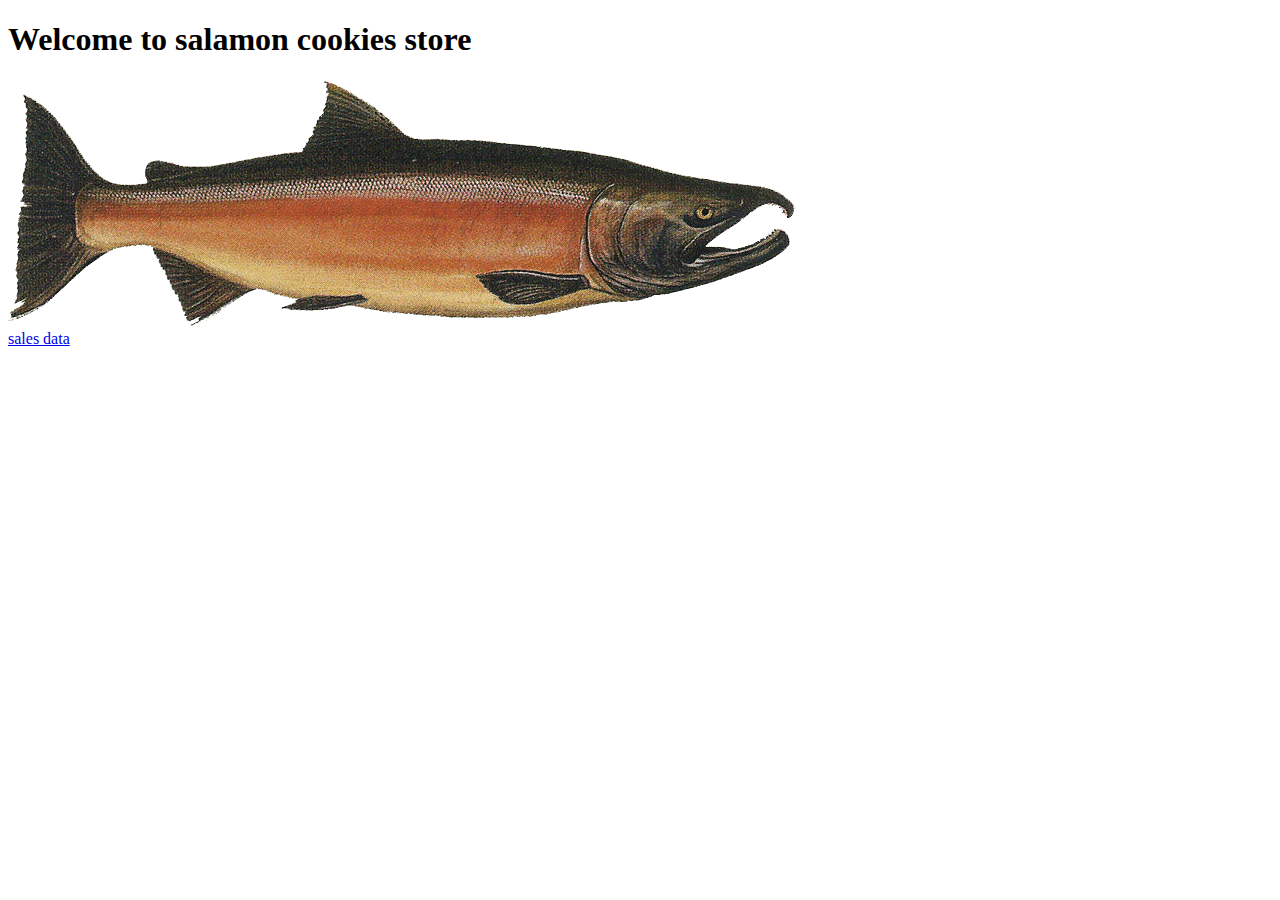
==== index.html @ 3164a007 "lab07" ====
<!DOCTYPE html>
<html lang="en">
<head>
   
    <title>cookie_store</title>
</head>
<body>
    <header>
        <h1>Welcome to salamon cookies store</h1>
    </header>


    <body>
        <img src='./img/salmon.png' alt='fish' >
    </body>


    <footer>
        <a href="sales.html">sales data</a>
    </footer>
</body>
</html>
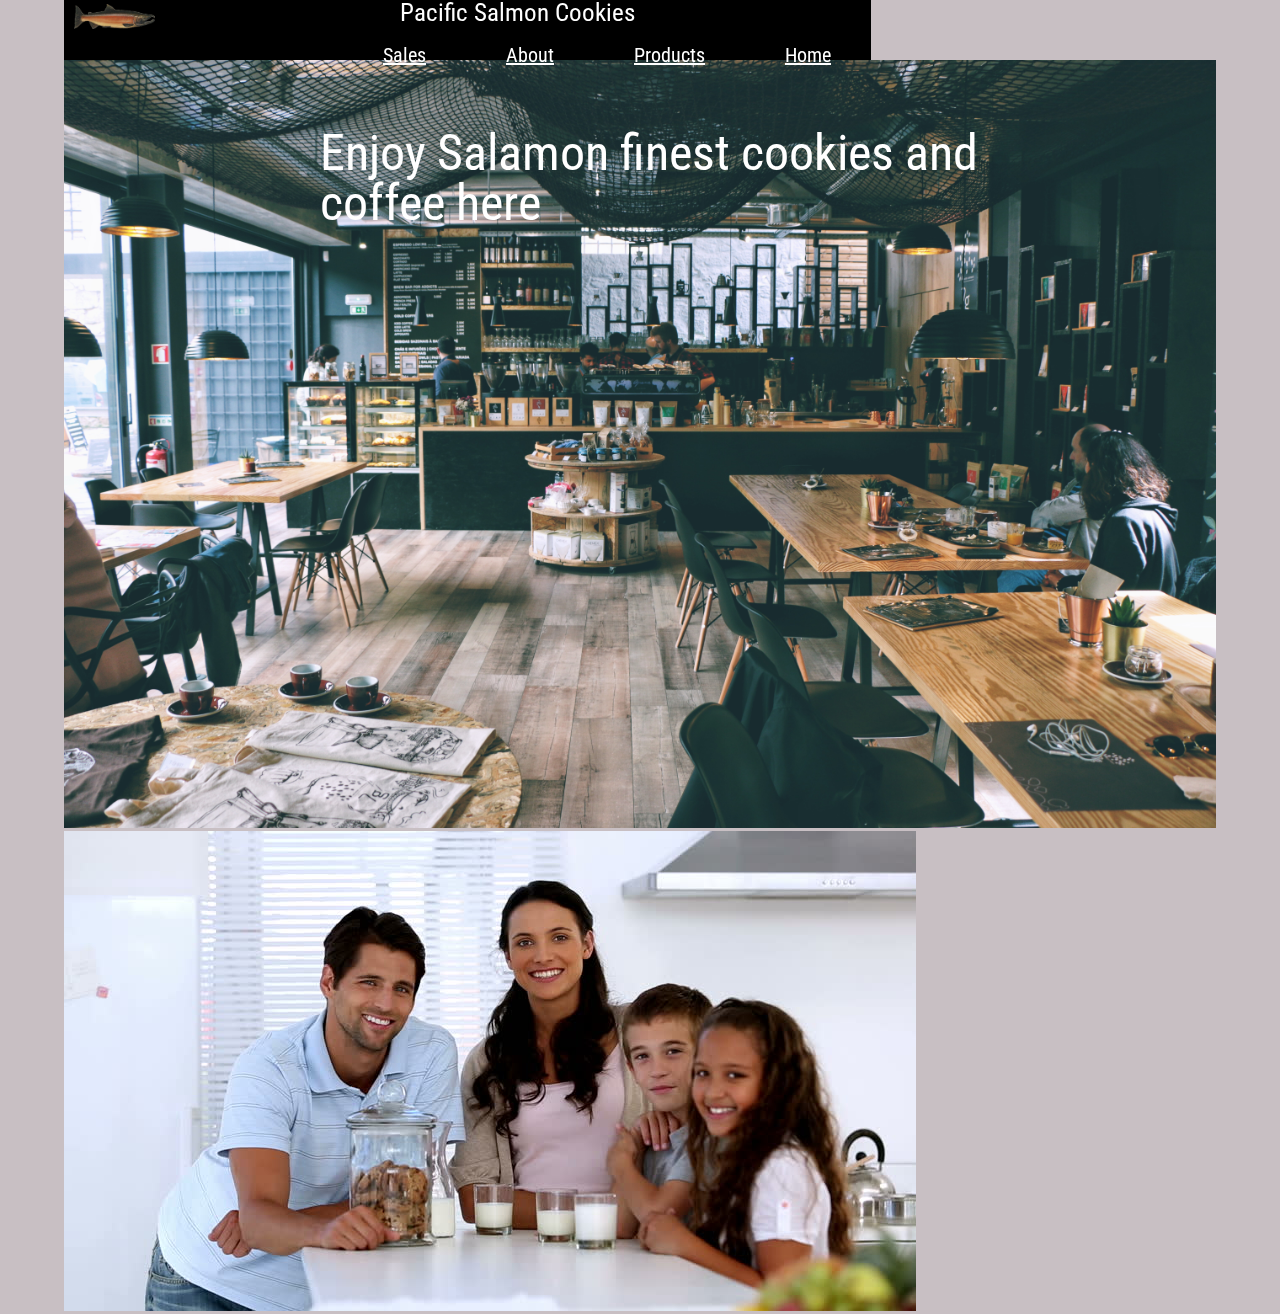
==== commit 2adf0e82: "lab08b" ====
--- a/index.html
+++ b/index.html
@@ -1,22 +1,36 @@
+
 <!DOCTYPE html>
-<html lang="en">
-<head>
-   
-    <title>cookie_store</title>
-</head>
-<body>
-    <header>
-        <h1>Welcome to salamon cookies store</h1>
-    </header>
+
+<html>
+  <head>
+    <title>Pacific Salmon Cookies | Outrageously Good Cookies!</title>
+    <link rel="stylesheet" href="style/reset.css">
+    <link rel="stylesheet" href="style/style.css">
+    <link href="https://fonts.googleapis.com/css?family=Roboto+Condensed:400,700" rel="stylesheet">
+    <link href="https://fonts.googleapis.com/css?family=Crete+Round" rel="stylesheet">
+  </head>
+  <body>
+  
+    <div class="topnav">
+        <img src="img/salmon.png" alt="salmon picture" id="headerLogo">
+
+          <h1 id="headerName">Pacific Salmon Cookies</h1>
+
+          <a class="active" href="#home">Home</a>
+          <a class="active" href="#products">Products</a>            
+          <a href="#about">About</a>
+          <a href="sales.html">Sales</a>
+    </div>   
 
 
-    <body>
-        <img src='./img/salmon.png' alt='fish' >
-    </body>
 
+  <h2 >Enjoy Salamon finest cookies and coffee here</h2>
 
-    <footer>
-        <a href="sales.html">sales data</a>
-    </footer>
-</body>
+ 
+    
+    <img src="img/petr-sevcovic-qE1jxYXiwOA-unsplash.jpg" alt="coffee img" id="homePageImg">
+    <img src="img/family.jpg" alt="coffee img">
+    
+    <script src="appjs/app.js"></script>
+  </body>
 </html>--- a/style/style.css
+++ b/style/style.css
@@ -0,0 +1,138 @@
+table, td, th {
+    border: 1px solid black;
+  }
+  
+  table {
+    width: 100%;
+    border-collapse: collapse;
+  }
+  
+   .headerName{
+    font-family: 'Roboto Condensed', sans-serif;
+    color: white;
+    float: left;
+    margin: 1% 5%;
+  }
+  
+  #headerLogo{
+    max-width: 10%;
+    float: left;
+    margin: .5% 10px;
+  }
+  
+  .topnav {
+    background-color: #000;
+    height: 60px;
+    color: white;
+    position: fixed;
+    /* z-index: 5; */
+  }
+  
+  body{
+    width: 90%;
+    margin: 0 auto;
+    background-color: #C8BFC3; 
+    /* max-width: 100%; */
+    /* margin: 0 auto; */
+    /* margin-top: 60px; */
+  }
+  
+  #homePageImg{
+    margin-top: 60px;
+   }
+  
+  h1{
+    text-align: center;
+    font-family: 'Roboto Condensed', sans-serif;
+    font-size: 25px;
+    color: white;
+  }
+  
+  h2{
+    font-family: 'Roboto Condensed', sans-serif;
+    color: white;
+    float: left;
+    font-size: 50px;
+    margin: 10% 20% 90%;
+    position: absolute;
+  }
+  
+  h3{
+    max-width: 100%;
+    font-family: 'Roboto Condensed', sans-serif;
+  }
+  
+  a{
+    font-family: 'Roboto Condensed', sans-serif;
+    font-size: 20px;
+    margin: 20px 40px;
+    float: right;
+    color: white;
+  }
+  
+  a:hover{
+    color: red;
+  }
+  
+  img{
+    max-width: 100%;
+  }
+  
+  /* Sales figures table */
+  #salesPageImg{
+    background-image: url('../img/woodgrain.jpg');
+    background-attachment: fixed;
+    position: absolute;
+    height: 100%;
+    width: 100%;
+    z-index: -1;
+  }
+  
+  table#cookies{
+    width: 95%;
+    border: 3px solid black;
+    background: white; 
+    margin: 2% auto;
+  }
+  
+  table#cookies tr:nth-child(odd){
+    background: #f5f5f5;
+  }
+  
+  table#cookies tr:not(:first-child):hover {
+    background: #000;
+    color: #fff;
+  }
+  
+  table#cookies th{
+    border: 2px solid #ccc;
+    height: 35px;
+    background-color: #f5f5f5;
+    font-weight: bold;
+  }
+  
+  table#cookies td{
+    border: 1px solid #ccc;
+    padding: .5rem 1.5rem;
+  }
+  
+  form#storeForm{
+    color: white;
+    font-family: 'Crete Round', serif;
+    max-width: 20%;
+    margin: 2% 40%;
+  }
+  input#salesFigures{
+    max-width: 80px;
+  }
+  
+  li{
+    float: right;
+    margin: 15px;
+  }
+  
+  legend{
+    text-align: center;
+    font-size: 25px;
+  }
+  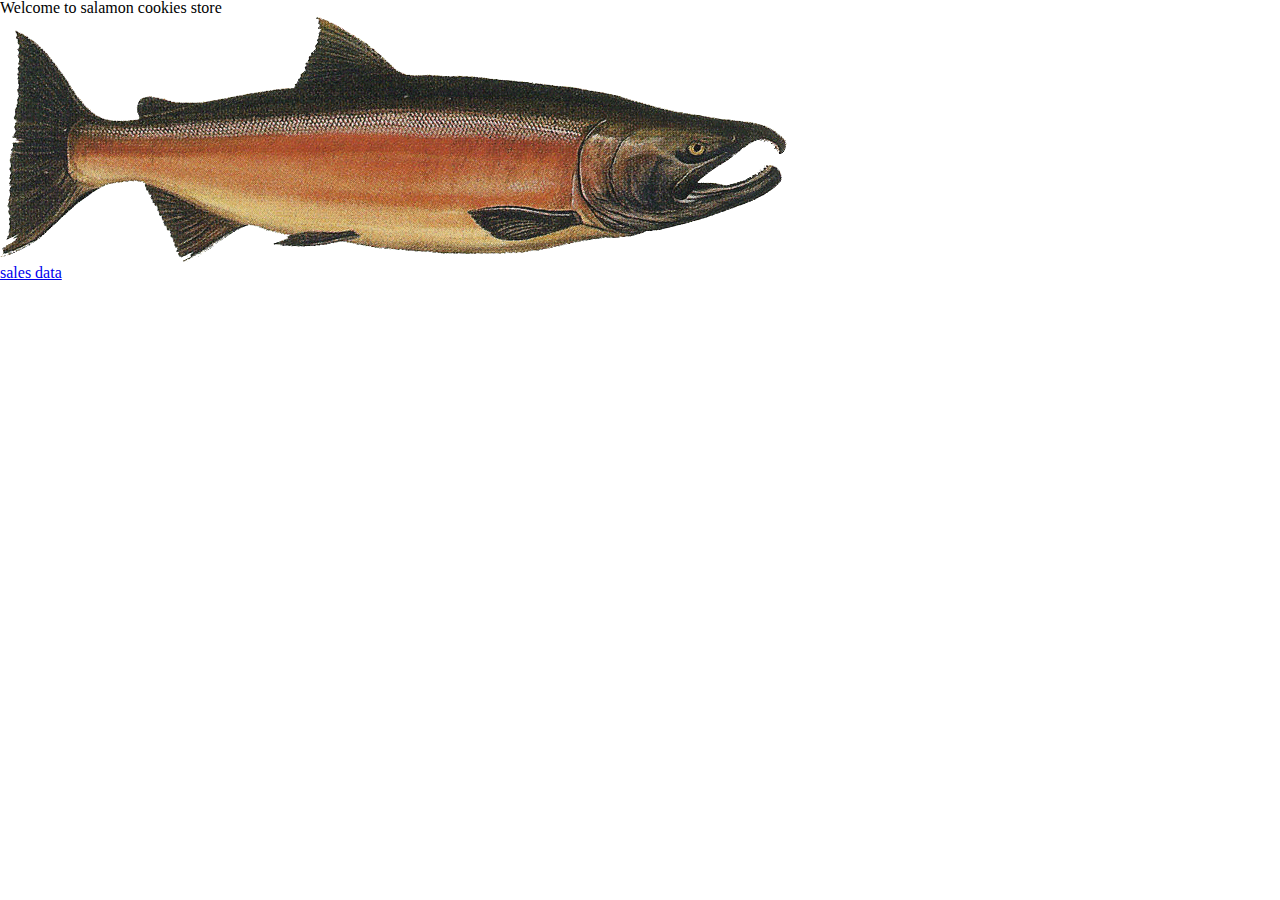
==== commit 31c10792: "lab09" ====
--- a/index.html
+++ b/index.html
@@ -1,36 +1,24 @@
-
 <!DOCTYPE html>
-
-<html>
-  <head>
-    <title>Pacific Salmon Cookies | Outrageously Good Cookies!</title>
+<html lang="en">
+<head>
+    <title>Pat's Salmon Cookies</title>
     <link rel="stylesheet" href="style/reset.css">
     <link rel="stylesheet" href="style/style.css">
-    <link href="https://fonts.googleapis.com/css?family=Roboto+Condensed:400,700" rel="stylesheet">
-    <link href="https://fonts.googleapis.com/css?family=Crete+Round" rel="stylesheet">
-  </head>
-  <body>
-  
-    <div class="topnav">
-        <img src="img/salmon.png" alt="salmon picture" id="headerLogo">
-
-          <h1 id="headerName">Pacific Salmon Cookies</h1>
-
-          <a class="active" href="#home">Home</a>
-          <a class="active" href="#products">Products</a>            
-          <a href="#about">About</a>
-          <a href="sales.html">Sales</a>
-    </div>   
+    <title>cookie_store</title>
+</head>
+<body>
+    <header>
+        <h1>Welcome to salamon cookies store</h1>
+    </header>
 
 
+    <body>
+        <img src='./img/salmon.png' alt='fish' >
+    </body>
 
-  <h2 >Enjoy Salamon finest cookies and coffee here</h2>
 
- 
-    
-    <img src="img/petr-sevcovic-qE1jxYXiwOA-unsplash.jpg" alt="coffee img" id="homePageImg">
-    <img src="img/family.jpg" alt="coffee img">
-    
-    <script src="appjs/app.js"></script>
-  </body>
+    <footer>
+        <a href="sales.html">sales data</a>
+    </footer>
+</body>
 </html>--- a/style/style.css
+++ b/style/style.css
@@ -6,133 +6,8 @@
     width: 100%;
     border-collapse: collapse;
   }
-  
-   .headerName{
-    font-family: 'Roboto Condensed', sans-serif;
-    color: white;
-    float: left;
-    margin: 1% 5%;
-  }
-  
-  #headerLogo{
-    max-width: 10%;
-    float: left;
-    margin: .5% 10px;
-  }
-  
-  .topnav {
-    background-color: #000;
-    height: 60px;
-    color: white;
-    position: fixed;
-    /* z-index: 5; */
-  }
-  
-  body{
-    width: 90%;
-    margin: 0 auto;
-    background-color: #C8BFC3; 
-    /* max-width: 100%; */
-    /* margin: 0 auto; */
-    /* margin-top: 60px; */
-  }
-  
-  #homePageImg{
-    margin-top: 60px;
-   }
-  
-  h1{
-    text-align: center;
-    font-family: 'Roboto Condensed', sans-serif;
-    font-size: 25px;
-    color: white;
-  }
-  
-  h2{
-    font-family: 'Roboto Condensed', sans-serif;
-    color: white;
-    float: left;
-    font-size: 50px;
-    margin: 10% 20% 90%;
-    position: absolute;
-  }
-  
-  h3{
-    max-width: 100%;
-    font-family: 'Roboto Condensed', sans-serif;
-  }
-  
-  a{
-    font-family: 'Roboto Condensed', sans-serif;
-    font-size: 20px;
-    margin: 20px 40px;
-    float: right;
-    color: white;
-  }
-  
-  a:hover{
-    color: red;
-  }
-  
-  img{
-    max-width: 100%;
-  }
-  
-  /* Sales figures table */
-  #salesPageImg{
-    background-image: url('../img/woodgrain.jpg');
-    background-attachment: fixed;
-    position: absolute;
-    height: 100%;
-    width: 100%;
-    z-index: -1;
-  }
-  
-  table#cookies{
-    width: 95%;
-    border: 3px solid black;
-    background: white; 
-    margin: 2% auto;
-  }
-  
-  table#cookies tr:nth-child(odd){
-    background: #f5f5f5;
-  }
-  
-  table#cookies tr:not(:first-child):hover {
-    background: #000;
-    color: #fff;
-  }
-  
-  table#cookies th{
-    border: 2px solid #ccc;
-    height: 35px;
-    background-color: #f5f5f5;
-    font-weight: bold;
-  }
-  
-  table#cookies td{
-    border: 1px solid #ccc;
-    padding: .5rem 1.5rem;
-  }
-  
-  form#storeForm{
-    color: white;
-    font-family: 'Crete Round', serif;
-    max-width: 20%;
-    margin: 2% 40%;
-  }
-  input#salesFigures{
-    max-width: 80px;
-  }
-  
-  li{
-    float: right;
-    margin: 15px;
-  }
-  
-  legend{
-    text-align: center;
-    font-size: 25px;
-  }
-  +  #fS
+{
+     position:relative;
+     padding:0;
+}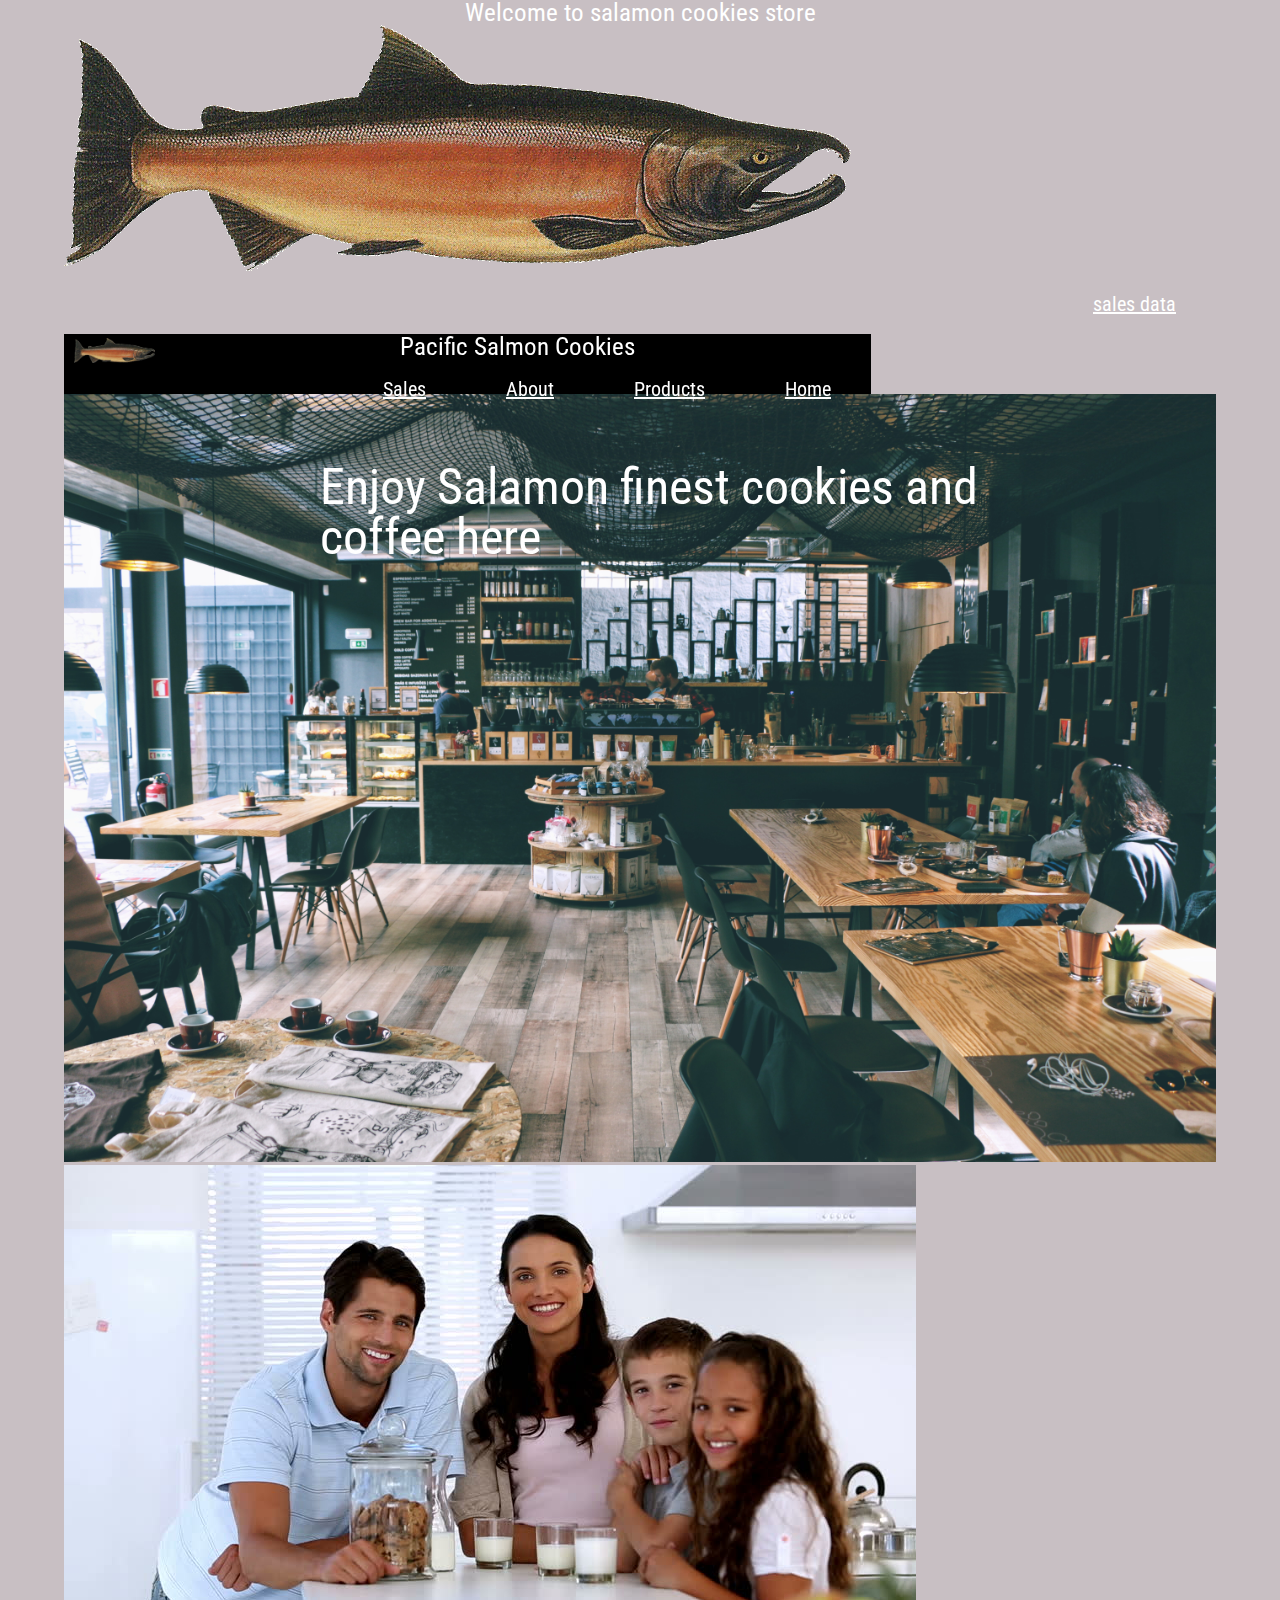
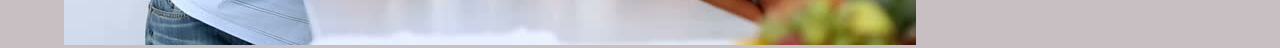
==== commit 26b09414: "Merge branch 'main' into lab09" ====
--- a/index.html
+++ b/index.html
@@ -1,4 +1,6 @@
+
 <!DOCTYPE html>
+
 <html lang="en">
 <head>
     <title>Pat's Salmon Cookies</title>
@@ -21,4 +23,39 @@
         <a href="sales.html">sales data</a>
     </footer>
 </body>
+
+
+<html>
+  <head>
+    <title>Pacific Salmon Cookies | Outrageously Good Cookies!</title>
+    <link rel="stylesheet" href="style/reset.css">
+    <link rel="stylesheet" href="style/style.css">
+    <link href="https://fonts.googleapis.com/css?family=Roboto+Condensed:400,700" rel="stylesheet">
+    <link href="https://fonts.googleapis.com/css?family=Crete+Round" rel="stylesheet">
+  </head>
+  <body>
+  
+    <div class="topnav">
+        <img src="img/salmon.png" alt="salmon picture" id="headerLogo">
+
+          <h1 id="headerName">Pacific Salmon Cookies</h1>
+
+          <a class="active" href="#home">Home</a>
+          <a class="active" href="#products">Products</a>            
+          <a href="#about">About</a>
+          <a href="sales.html">Sales</a>
+    </div>   
+
+
+
+  <h2 >Enjoy Salamon finest cookies and coffee here</h2>
+
+ 
+    
+    <img src="img/petr-sevcovic-qE1jxYXiwOA-unsplash.jpg" alt="coffee img" id="homePageImg">
+    <img src="img/family.jpg" alt="coffee img">
+    
+    <script src="appjs/app.js"></script>
+  </body>
+
 </html>--- a/style/style.css
+++ b/style/style.css
@@ -6,8 +6,134 @@
     width: 100%;
     border-collapse: collapse;
   }
-  #fS
-{
-     position:relative;
-     padding:0;
-}+
+   .headerName{
+    font-family: 'Roboto Condensed', sans-serif;
+    color: white;
+    float: left;
+    margin: 1% 5%;
+  }
+  
+  #headerLogo{
+    max-width: 10%;
+    float: left;
+    margin: .5% 10px;
+  }
+  
+  .topnav {
+    background-color: #000;
+    height: 60px;
+    color: white;
+    position: fixed;
+    /* z-index: 5; */
+  }
+  
+  body{
+    width: 90%;
+    margin: 0 auto;
+    background-color: #C8BFC3; 
+    /* max-width: 100%; */
+    /* margin: 0 auto; */
+    /* margin-top: 60px; */
+  }
+  
+  #homePageImg{
+    margin-top: 60px;
+   }
+  
+  h1{
+    text-align: center;
+    font-family: 'Roboto Condensed', sans-serif;
+    font-size: 25px;
+    color: white;
+  }
+  
+  h2{
+    font-family: 'Roboto Condensed', sans-serif;
+    color: white;
+    float: left;
+    font-size: 50px;
+    margin: 10% 20% 90%;
+    position: absolute;
+  }
+  
+  h3{
+    max-width: 100%;
+    font-family: 'Roboto Condensed', sans-serif;
+  }
+  
+  a{
+    font-family: 'Roboto Condensed', sans-serif;
+    font-size: 20px;
+    margin: 20px 40px;
+    float: right;
+    color: white;
+  }
+  
+  a:hover{
+    color: red;
+  }
+  
+  img{
+    max-width: 100%;
+  }
+  
+  /* Sales figures table */
+  #salesPageImg{
+    background-image: url('../img/woodgrain.jpg');
+    background-attachment: fixed;
+    position: absolute;
+    height: 100%;
+    width: 100%;
+    z-index: -1;
+  }
+  
+  table#cookies{
+    width: 95%;
+    border: 3px solid black;
+    background: white; 
+    margin: 2% auto;
+  }
+  
+  table#cookies tr:nth-child(odd){
+    background: #f5f5f5;
+  }
+  
+  table#cookies tr:not(:first-child):hover {
+    background: #000;
+    color: #fff;
+  }
+  
+  table#cookies th{
+    border: 2px solid #ccc;
+    height: 35px;
+    background-color: #f5f5f5;
+    font-weight: bold;
+  }
+  
+  table#cookies td{
+    border: 1px solid #ccc;
+    padding: .5rem 1.5rem;
+  }
+  
+  form#storeForm{
+    color: white;
+    font-family: 'Crete Round', serif;
+    max-width: 20%;
+    margin: 2% 40%;
+  }
+  input#salesFigures{
+    max-width: 80px;
+  }
+  
+  li{
+    float: right;
+    margin: 15px;
+  }
+  
+  legend{
+    text-align: center;
+    font-size: 25px;
+  }
+  
+
--- a/style/style.css
+++ b/style/style.css
@@ -6,8 +6,134 @@
     width: 100%;
     border-collapse: collapse;
   }
-  #fS
-{
-     position:relative;
-     padding:0;
-}+
+   .headerName{
+    font-family: 'Roboto Condensed', sans-serif;
+    color: white;
+    float: left;
+    margin: 1% 5%;
+  }
+  
+  #headerLogo{
+    max-width: 10%;
+    float: left;
+    margin: .5% 10px;
+  }
+  
+  .topnav {
+    background-color: #000;
+    height: 60px;
+    color: white;
+    position: fixed;
+    /* z-index: 5; */
+  }
+  
+  body{
+    width: 90%;
+    margin: 0 auto;
+    background-color: #C8BFC3; 
+    /* max-width: 100%; */
+    /* margin: 0 auto; */
+    /* margin-top: 60px; */
+  }
+  
+  #homePageImg{
+    margin-top: 60px;
+   }
+  
+  h1{
+    text-align: center;
+    font-family: 'Roboto Condensed', sans-serif;
+    font-size: 25px;
+    color: white;
+  }
+  
+  h2{
+    font-family: 'Roboto Condensed', sans-serif;
+    color: white;
+    float: left;
+    font-size: 50px;
+    margin: 10% 20% 90%;
+    position: absolute;
+  }
+  
+  h3{
+    max-width: 100%;
+    font-family: 'Roboto Condensed', sans-serif;
+  }
+  
+  a{
+    font-family: 'Roboto Condensed', sans-serif;
+    font-size: 20px;
+    margin: 20px 40px;
+    float: right;
+    color: white;
+  }
+  
+  a:hover{
+    color: red;
+  }
+  
+  img{
+    max-width: 100%;
+  }
+  
+  /* Sales figures table */
+  #salesPageImg{
+    background-image: url('../img/woodgrain.jpg');
+    background-attachment: fixed;
+    position: absolute;
+    height: 100%;
+    width: 100%;
+    z-index: -1;
+  }
+  
+  table#cookies{
+    width: 95%;
+    border: 3px solid black;
+    background: white; 
+    margin: 2% auto;
+  }
+  
+  table#cookies tr:nth-child(odd){
+    background: #f5f5f5;
+  }
+  
+  table#cookies tr:not(:first-child):hover {
+    background: #000;
+    color: #fff;
+  }
+  
+  table#cookies th{
+    border: 2px solid #ccc;
+    height: 35px;
+    background-color: #f5f5f5;
+    font-weight: bold;
+  }
+  
+  table#cookies td{
+    border: 1px solid #ccc;
+    padding: .5rem 1.5rem;
+  }
+  
+  form#storeForm{
+    color: white;
+    font-family: 'Crete Round', serif;
+    max-width: 20%;
+    margin: 2% 40%;
+  }
+  input#salesFigures{
+    max-width: 80px;
+  }
+  
+  li{
+    float: right;
+    margin: 15px;
+  }
+  
+  legend{
+    text-align: center;
+    font-size: 25px;
+  }
+  
+
